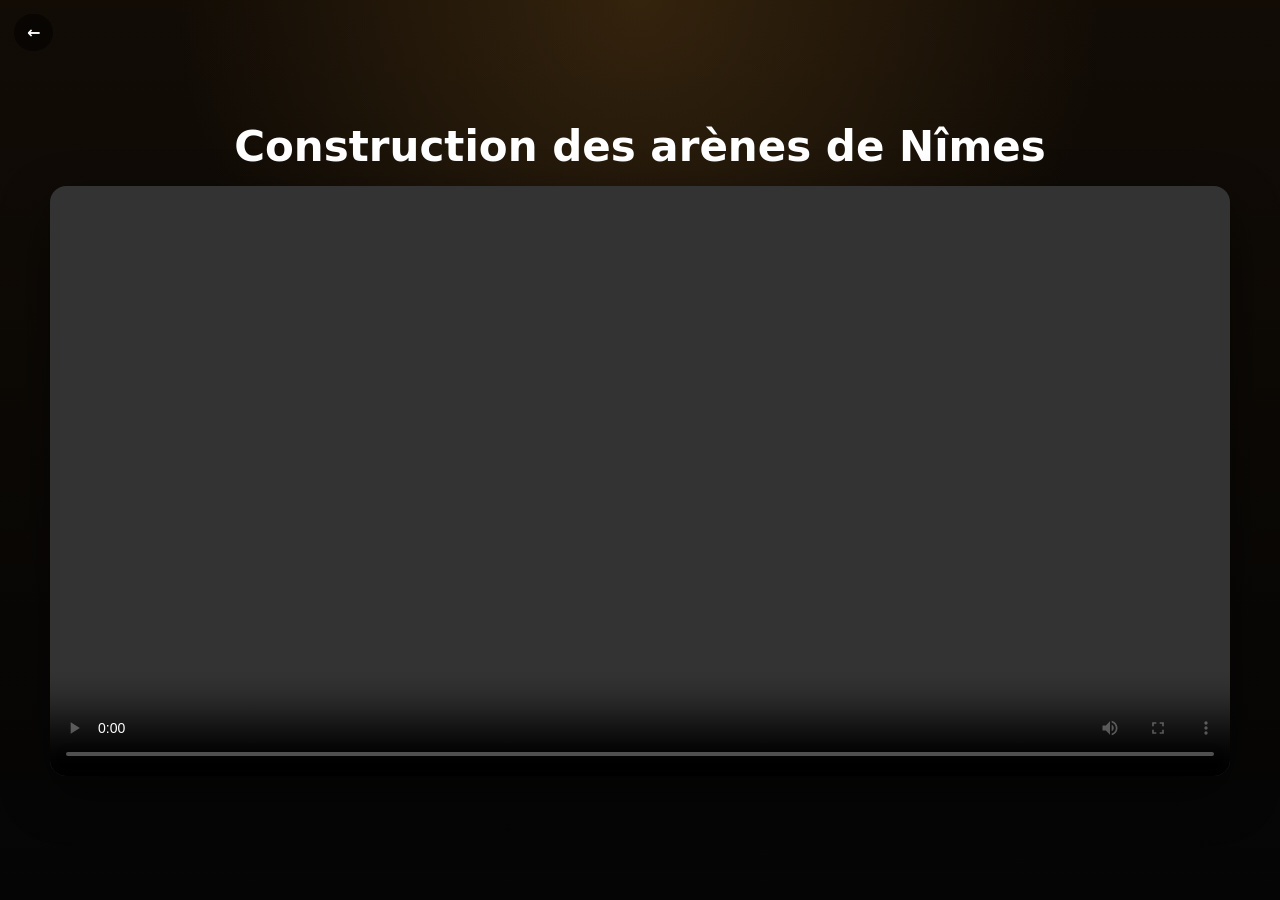
==== arenes.html @ 3b9148fa "Update arenes.html" ====
<!DOCTYPE html>
<html lang="fr">
<head>
  <meta charset="UTF-8" />
  <meta name="viewport" content="width=device-width, initial-scale=1.0" />

  <title>Construction des arènes de Nîmes</title>

  <link rel="stylesheet" href="style.css" />
</head>

<body class="page-video">
  <a href="index.html" class="back-link">←</a>

  <main class="video-wrapper">
    <h1>Construction des arènes de Nîmes</h1>

    <video
      class="classic-video"
      src="https://pub-158027345d6a49fdba1ea449be246598.r2.dev/arenes-nimes.mp4"
      controls
      playsinline
      preload="metadata"
    ></video>
  </main>
</body>
</html>
---- style.css ----
html,
body {
  margin: 0;
  width: 100%;
  min-height: 100%;
  background: #050505;
  color: #ffffff;
  font-family: system-ui, -apple-system, BlinkMacSystemFont, "Segoe UI", sans-serif;
}

body.page-360 {
  height: 100%;
  overflow: hidden;
  touch-action: none;
  overscroll-behavior: none;
}

body.page-video,
body.page-index {
  min-height: 100vh;
  background:
    radial-gradient(circle at top, rgba(189, 128, 45, 0.20), transparent 42%),
    linear-gradient(180deg, #120c05 0%, #050505 100%);
}

a-scene,
canvas {
  width: 100vw;
  height: 100vh;
  touch-action: none;
  overscroll-behavior: none;
}

.start-overlay {
  position: fixed;
  inset: 0;
  z-index: 10;
  background:
    radial-gradient(circle at center, rgba(74, 42, 12, 0.95), rgba(0, 0, 0, 0.98));
  display: flex;
  flex-direction: column;
  align-items: center;
  justify-content: center;
  text-align: center;
  padding: 24px;
  box-sizing: border-box;
}

.start-overlay h1 {
  max-width: 760px;
  margin: 0 0 14px;
  font-size: clamp(28px, 7vw, 48px);
  line-height: 1.05;
}

.start-overlay p {
  max-width: 520px;
  margin: 6px 0;
  font-size: clamp(16px, 4vw, 20px);
  opacity: 0.92;
}

.start-overlay .small {
  opacity: 0.72;
  font-size: 14px;
}

button,
.button-link {
  display: inline-flex;
  align-items: center;
  justify-content: center;
  margin-top: 24px;
  padding: 14px 24px;
  min-width: 150px;
  border: 0;
  border-radius: 999px;
  background: #d9a441;
  color: #1b1205;
  font-size: 17px;
  font-weight: 800;
  text-decoration: none;
  cursor: pointer;
}

.back-link {
  position: fixed;
  left: 14px;
  top: 14px;
  z-index: 20;
  padding: 9px 13px;
  border-radius: 999px;
  background: rgba(0, 0, 0, 0.48);
  color: white;
  text-decoration: none;
  font-weight: 700;
  backdrop-filter: blur(8px);
}

.video-wrapper {
  min-height: 100vh;
  padding: 18px;
  box-sizing: border-box;
  display: flex;
  flex-direction: column;
  justify-content: center;
  align-items: center;
  gap: 16px;
}

.video-wrapper h1 {
  text-align: center;
  font-size: clamp(24px, 6vw, 42px);
  line-height: 1.08;
  margin: 0;
}

.classic-video {
  width: min(100%, 1180px);
  max-height: 78vh;
  background: black;
  border-radius: 16px;
  box-shadow: 0 18px 50px rgba(0, 0, 0, 0.45);
}

.index-wrapper {
  min-height: 100vh;
  padding: 28px 18px;
  box-sizing: border-box;
  display: flex;
  flex-direction: column;
  align-items: center;
  justify-content: center;
}

.index-wrapper h1 {
  margin: 0 0 10px;
  text-align: center;
  font-size: clamp(30px, 8vw, 54px);
}

.index-wrapper p {
  margin: 0 0 28px;
  text-align: center;
  opacity: 0.82;
  max-width: 660px;
  font-size: 18px;
}

.video-grid {
  width: min(100%, 780px);
  display: grid;
  grid-template-columns: repeat(2, minmax(0, 1fr));
  gap: 14px;
}

.video-card {
  display: block;
  padding: 20px;
  min-height: 94px;
  border-radius: 18px;
  background: rgba(255, 255, 255, 0.08);
  color: white;
  text-decoration: none;
  border: 1px solid rgba(255, 255, 255, 0.14);
}

.video-card strong {
  display: block;
  font-size: 18px;
  margin-bottom: 8px;
}

.video-card span {
  opacity: 0.72;
}

@media (max-width: 640px) {
  .video-grid {
    grid-template-columns: 1fr;
  }

  .classic-video {
    border-radius: 10px;
  }
}
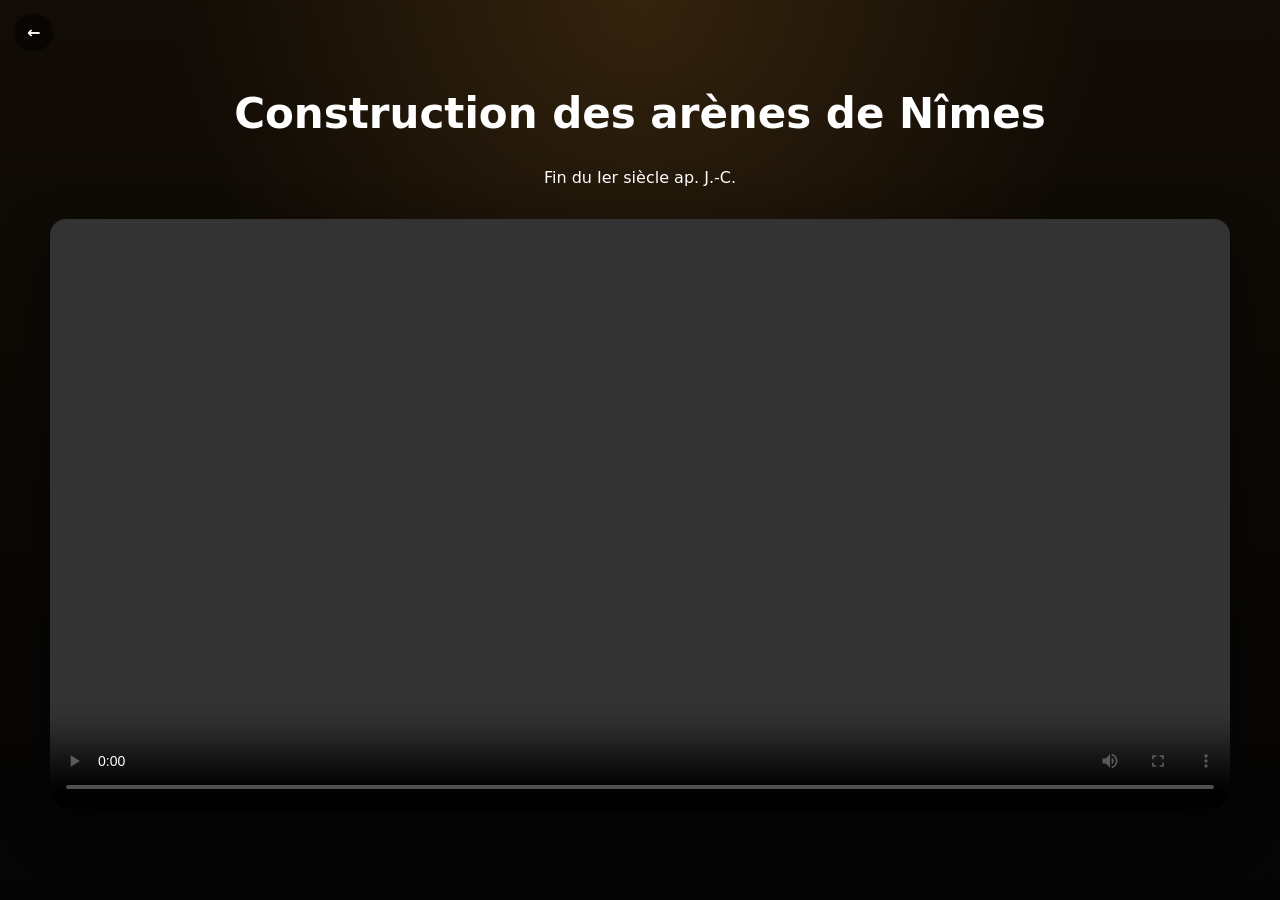
==== commit 55245933: "Update arenes.html" ====
--- a/arenes.html
+++ b/arenes.html
@@ -14,6 +14,7 @@
 
   <main class="video-wrapper">
     <h1>Construction des arènes de Nîmes</h1>
+    <p class="date-video">Fin du Ier siècle ap. J.-C.</p>
 
     <video
       class="classic-video"
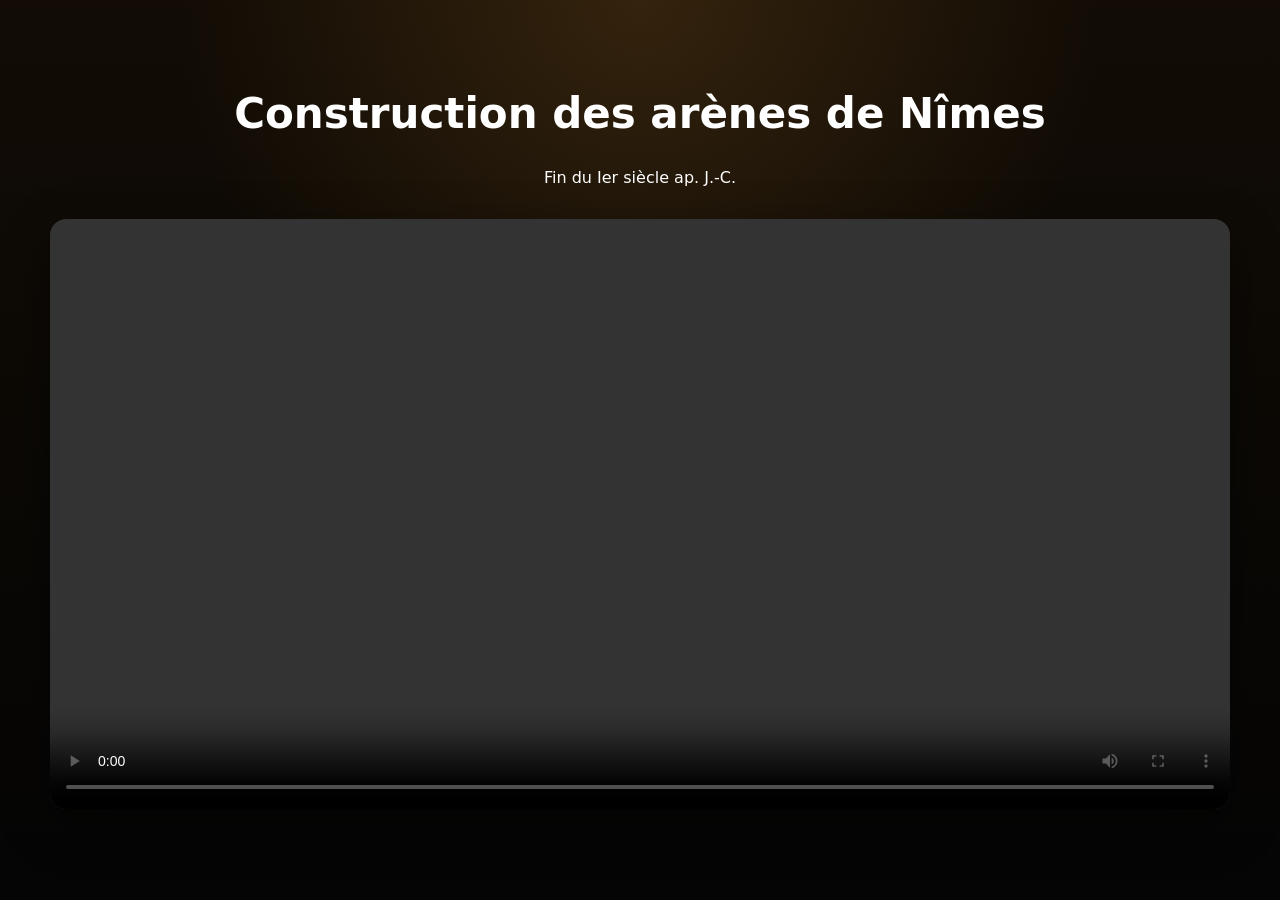
==== commit af7e8615: "Update arenes.html" ====
--- a/arenes.html
+++ b/arenes.html
@@ -10,8 +10,6 @@
 </head>
 
 <body class="page-video">
-  <a href="index.html" class="back-link">←</a>
-
   <main class="video-wrapper">
     <h1>Construction des arènes de Nîmes</h1>
     <p class="date-video">Fin du Ier siècle ap. J.-C.</p>
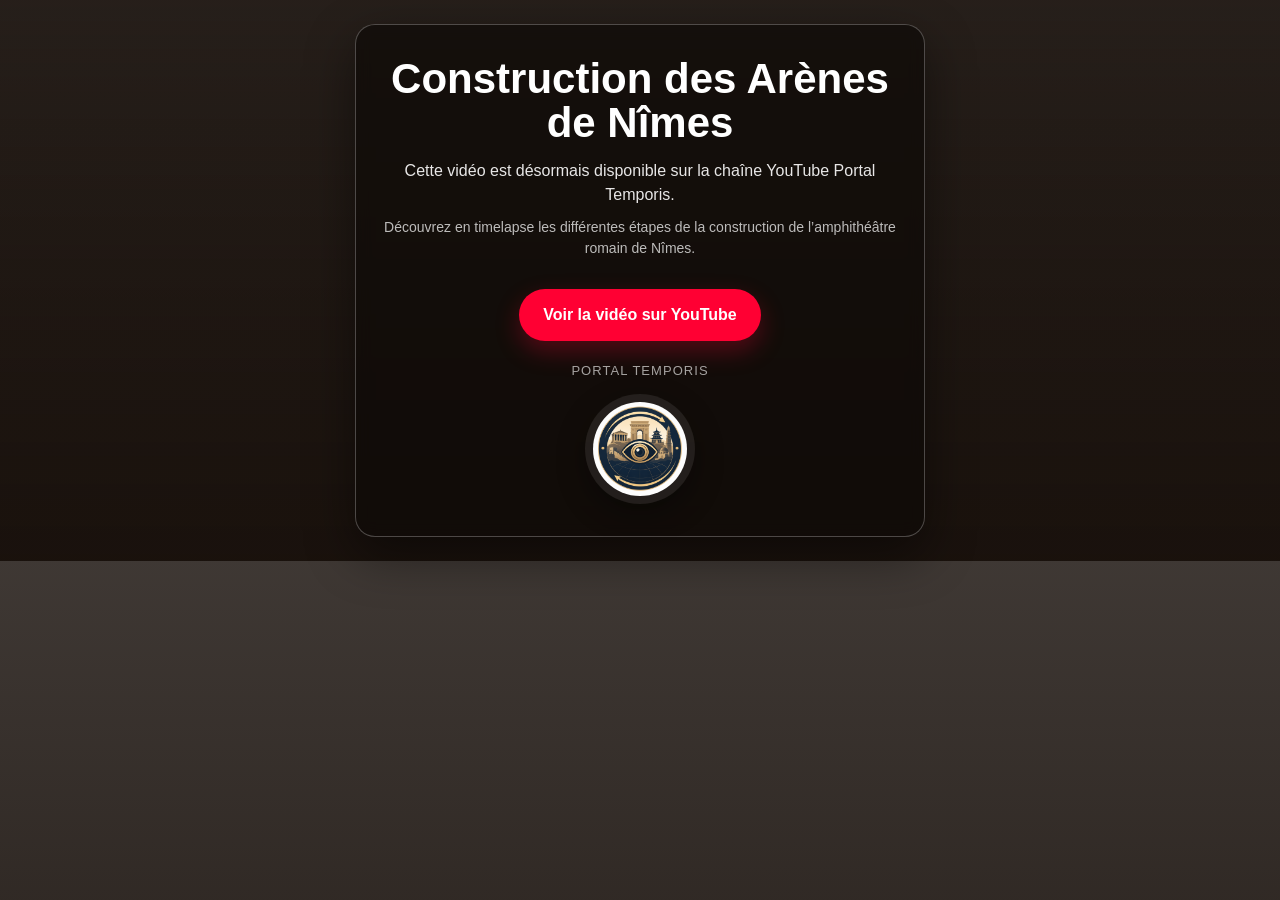
==== commit de14b7ea: "Update arenes.html" ====
--- a/arenes.html
+++ b/arenes.html
@@ -2,25 +2,139 @@
 <html lang="fr">
 <head>
   <meta charset="UTF-8" />
-  <meta name="viewport" content="width=device-width, initial-scale=1.0" />
 
-  <title>Construction des arènes de Nîmes</title>
+  <meta
+    name="viewport"
+    content="width=device-width, initial-scale=1.0, maximum-scale=5.0"
+  />
+
+  <title>Construction des Arènes de Nîmes</title>
 
   <link rel="stylesheet" href="style.css" />
+
+  <style>
+    html,
+    body {
+      min-height: 100%;
+      margin: 0;
+      background:
+        linear-gradient(rgba(20, 12, 7, 0.72), rgba(20, 12, 7, 0.88)),
+        url("https://img.youtube.com/vi/LJQP06DXipw/maxresdefault.jpg")
+        center / cover no-repeat;
+      color: #fff;
+      font-family: Arial, sans-serif;
+    }
+
+    body {
+      display: flex;
+      align-items: center;
+      justify-content: center;
+      padding: 24px;
+      box-sizing: border-box;
+    }
+
+    .redirect-card {
+      width: min(520px, 100%);
+      padding: 32px 24px;
+      border: 1px solid rgba(255, 255, 255, 0.25);
+      border-radius: 20px;
+      background: rgba(15, 10, 7, 0.72);
+      backdrop-filter: blur(8px);
+      text-align: center;
+      box-shadow: 0 18px 50px rgba(0, 0, 0, 0.45);
+    }
+
+    .redirect-card h1 {
+      margin: 0 0 14px;
+      font-size: clamp(28px, 7vw, 42px);
+      line-height: 1.05;
+    }
+
+    .redirect-card p {
+      margin: 10px 0;
+      line-height: 1.5;
+      color: rgba(255, 255, 255, 0.9);
+    }
+
+    .redirect-card .small {
+      font-size: 14px;
+      color: rgba(255, 255, 255, 0.72);
+    }
+
+    .youtube-button {
+      display: inline-flex;
+      align-items: center;
+      justify-content: center;
+      min-height: 52px;
+      margin-top: 20px;
+      padding: 0 24px;
+      border-radius: 999px;
+      background: #ff0033;
+      color: #fff;
+      font-weight: 700;
+      text-decoration: none;
+      box-shadow: 0 10px 24px rgba(255, 0, 51, 0.28);
+    }
+
+    .youtube-button:active {
+      transform: scale(0.98);
+    }
+
+    .brand {
+      margin-top: 22px;
+      font-size: 13px;
+      letter-spacing: 0.08em;
+      text-transform: uppercase;
+      color: rgba(255, 255, 255, 0.62);
+    }
+
+    .portal-logo {
+      display: block;
+      width: 110px;
+      height: 110px;
+      margin: 16px auto 0;
+      object-fit: contain;
+      border-radius: 50%;
+      background: rgba(255, 255, 255, 0.08);
+      padding: 8px;
+      box-sizing: border-box;
+      box-shadow: 0 10px 28px rgba(0, 0, 0, 0.35);
+    }
+  </style>
 </head>
 
-<body class="page-video">
-  <main class="video-wrapper">
-    <h1>Construction des arènes de Nîmes</h1>
-    <p class="date-video">Fin du Ier siècle ap. J.-C.</p>
+<body>
+  <main class="redirect-card">
 
-    <video
-      class="classic-video"
-      src="https://pub-158027345d6a49fdba1ea449be246598.r2.dev/arenes-nimes.mp4"
-      controls
-      playsinline
-      preload="metadata"
-    ></video>
+    <h1>Construction des Arènes de Nîmes</h1>
+
+    <p>
+      Cette vidéo est désormais disponible sur la chaîne YouTube
+      Portal Temporis.
+    </p>
+
+    <p class="small">
+      Découvrez en timelapse les différentes étapes de la construction
+      de l’amphithéâtre romain de Nîmes.
+    </p>
+
+    <a
+      class="youtube-button"
+      href="https://www.youtube.com/watch?v=LJQP06DXipw"
+      target="_blank"
+      rel="noopener noreferrer"
+    >
+      Voir la vidéo sur YouTube
+    </a>
+
+    <div class="brand">Portal Temporis</div>
+
+    <img
+      class="portal-logo"
+      src="logo-portal-temporis.png"
+      alt="Logo Portal Temporis"
+    />
+
   </main>
 </body>
 </html>
